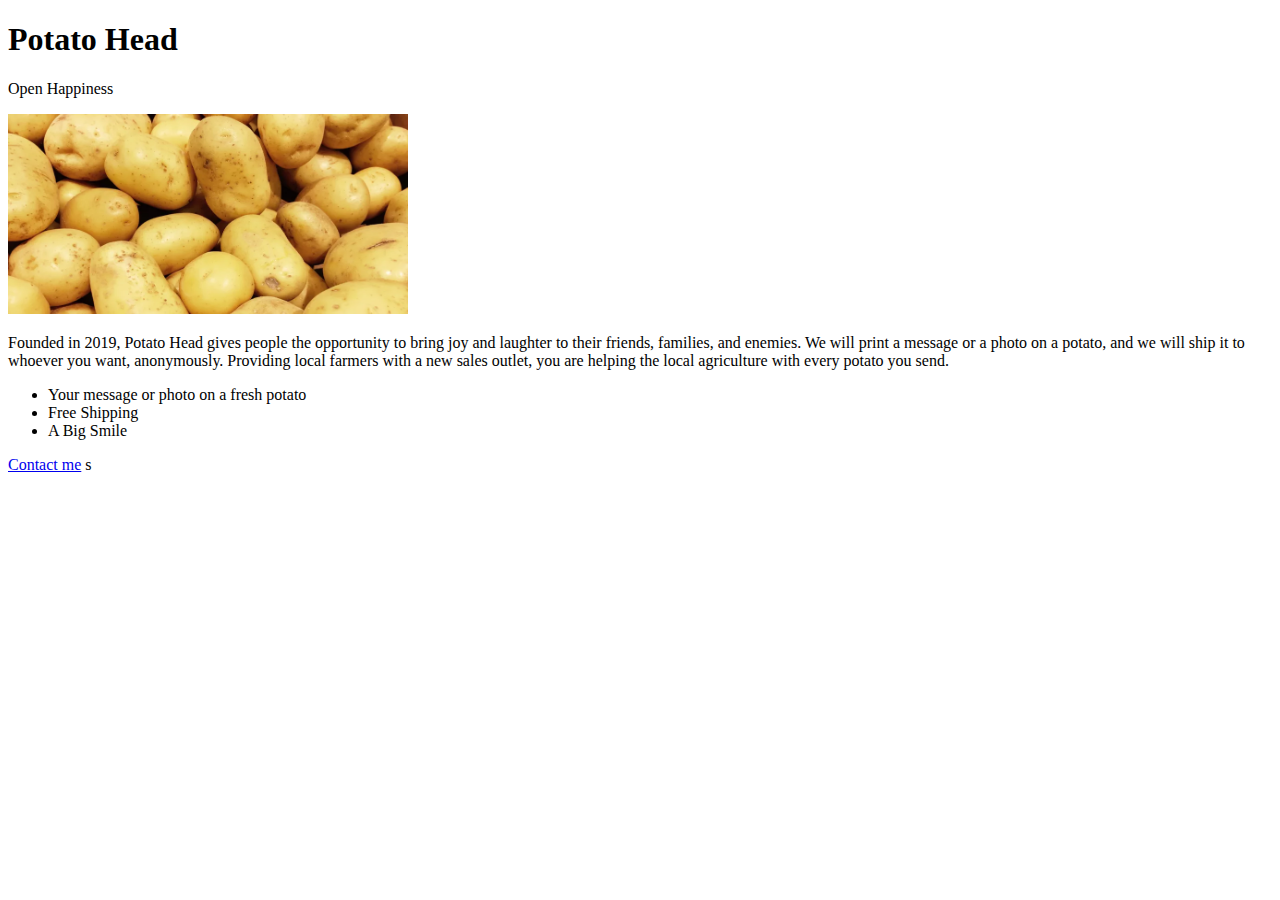
==== unit_3/index.html @ 24ace1a0 "Update index.html" ====
<!DOCTYPE html>
<html>
<head>
	<link rel="stylesheet" href="css/style.css">
	<title>Potato Head</title>
</head>	

<body>
	<h1>Potato Head</h1>
	<p id="slogan">Open Happiness</p>
	<img src="images/potatoes.webp" alt="potatoes" style="width:400px;height:200px;">

	<p>Founded in 2019, Potato Head gives people the opportunity to bring joy and laughter to their friends, families, and enemies. We will print a message or a photo on a potato, and we will ship it to whoever you want, anonymously. Providing local farmers with a new sales outlet, you are helping the local agriculture with every potato you send.</p>

	<ul>
		<li>Your message or photo on a fresh potato</li>
		<li>Free Shipping</li>
		<li>A Big Smile</li>
	</ul>
</body>
<a href="mailto:test@gmail.com">Contact me</a>
</html>s
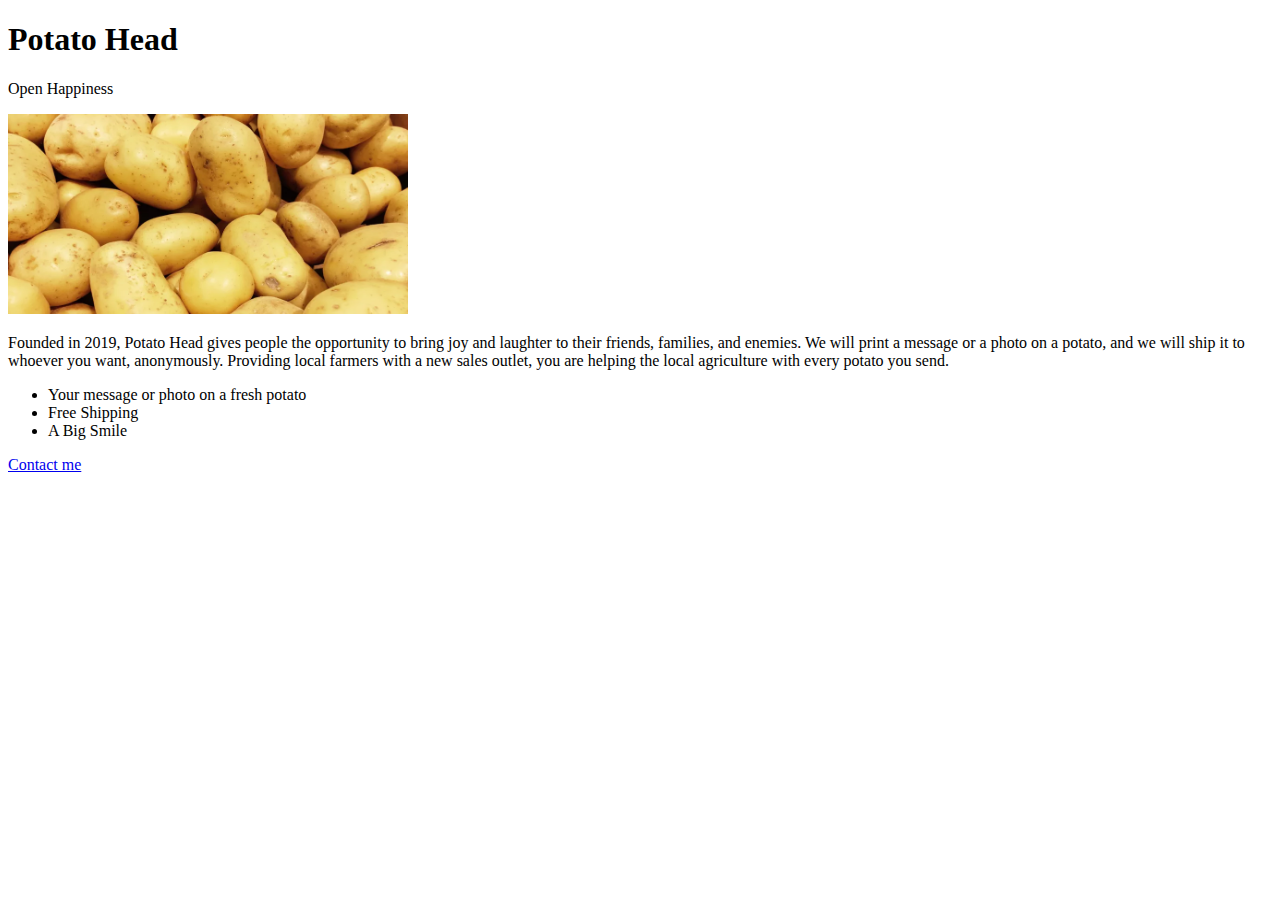
==== commit 3ae576c4: "Update index.html" ====
--- a/unit_3/index.html
+++ b/unit_3/index.html
@@ -19,4 +19,4 @@
 	</ul>
 </body>
 <a href="mailto:test@gmail.com">Contact me</a>
-</html>s+</html>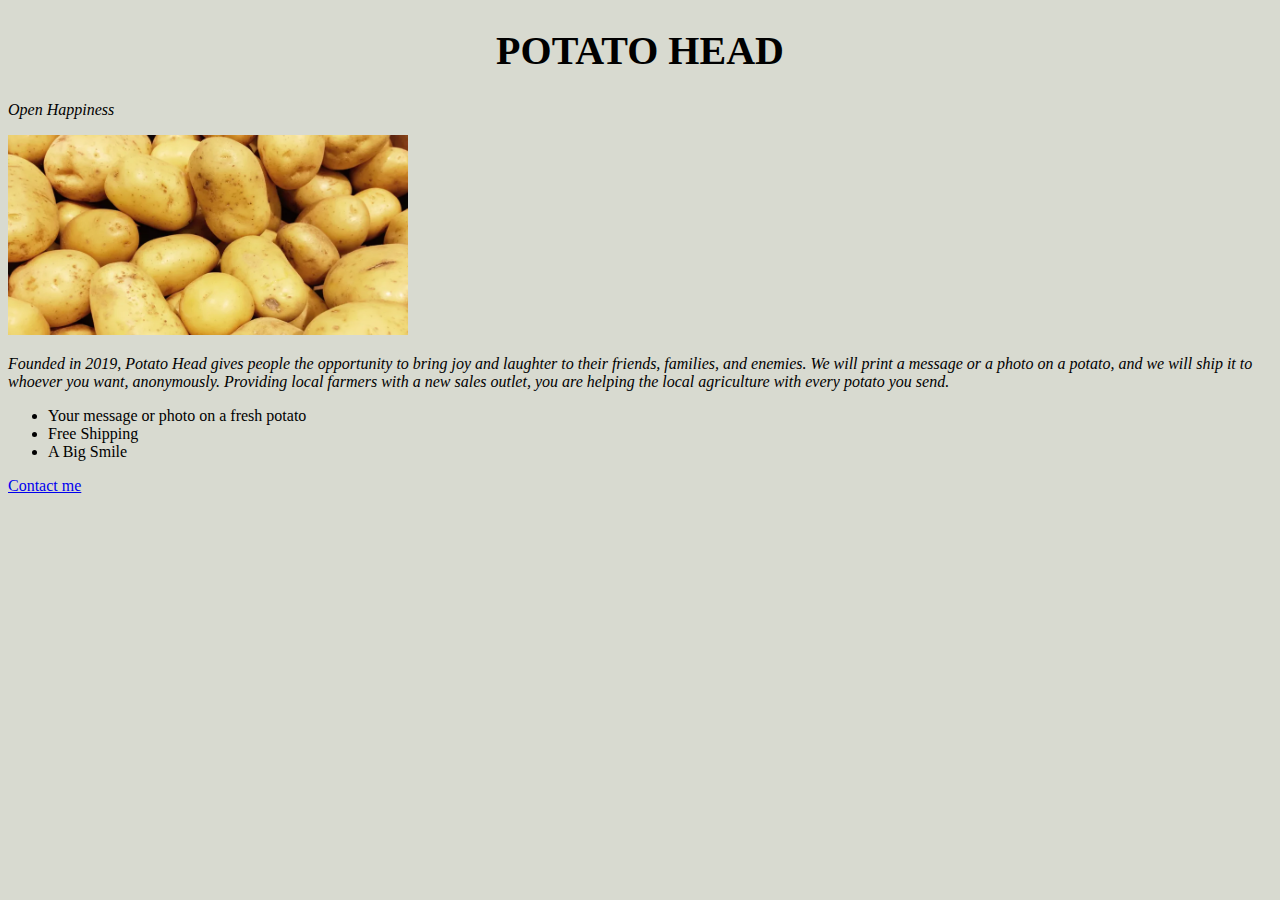
==== commit bdf0625e: "Update index.html" ====
--- a/unit_3/css/style.css
+++ b/unit_3/css/style.css
@@ -0,0 +1,16 @@
+body {
+	background-color: #D8DAD0
+}
+
+h1 {
+	font-size: 40px;
+	font-weight: bold;
+	text-align: center;
+	text-transform: uppercase;
+}
+
+p {
+	font size: 28px;
+	font-style: italic;
+
+}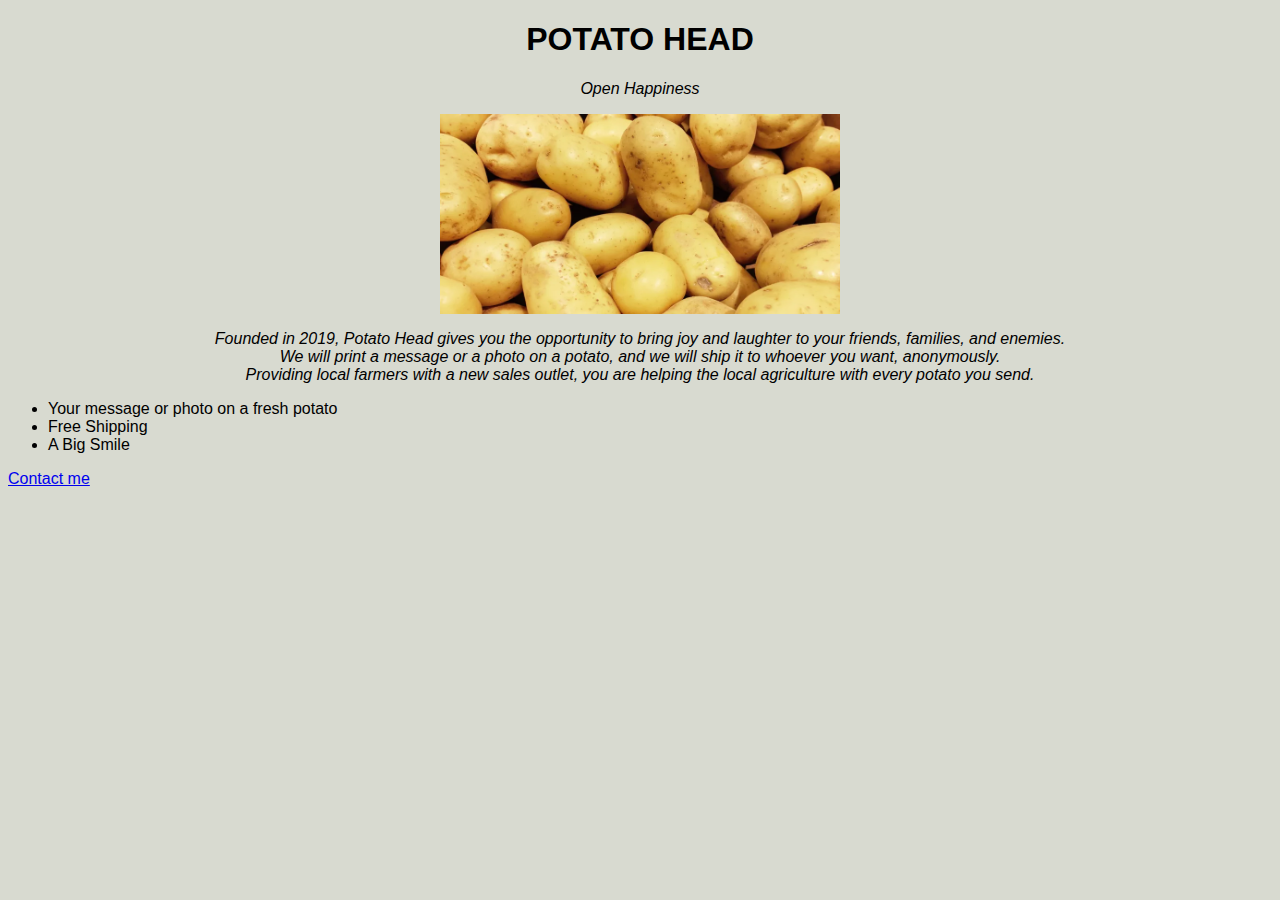
==== commit b80f7d00: "update" ====
--- a/unit_3/index.html
+++ b/unit_3/index.html
@@ -10,7 +10,7 @@
 	<p id="slogan">Open Happiness</p>
 	<img src="images/potatoes.webp" alt="potatoes" style="width:400px;height:200px;">
 
-	<p>Founded in 2019, Potato Head gives people the opportunity to bring joy and laughter to their friends, families, and enemies. We will print a message or a photo on a potato, and we will ship it to whoever you want, anonymously. Providing local farmers with a new sales outlet, you are helping the local agriculture with every potato you send.</p>
+	<p>Founded in 2019, Potato Head gives you the opportunity to bring joy and laughter to your friends, families, and enemies. <br>We will print a message or a photo on a potato, and we will ship it to whoever you want, anonymously. <br>Providing local farmers with a new sales outlet, you are helping the local agriculture with every potato you send.</p>
 
 	<ul>
 		<li>Your message or photo on a fresh potato</li>
--- a/unit_3/css/style.css
+++ b/unit_3/css/style.css
@@ -1,9 +1,11 @@
 body {
-	background-color: #D8DAD0
+	background-color: #D8DAD0;
+	font-family: Helvetica;
 }
 
 h1 {
-	font-size: 40px;
+	font-family: Helvetica
+	font-size: 50px;
 	font-weight: bold;
 	text-align: center;
 	text-transform: uppercase;
@@ -12,5 +14,16 @@
 p {
 	font size: 28px;
 	font-style: italic;
+	text-align: center;
 
+}
+
+img {
+	display:block;
+	margin-left:auto;
+	margin-right:auto;
+}
+
+ul {
+	
 }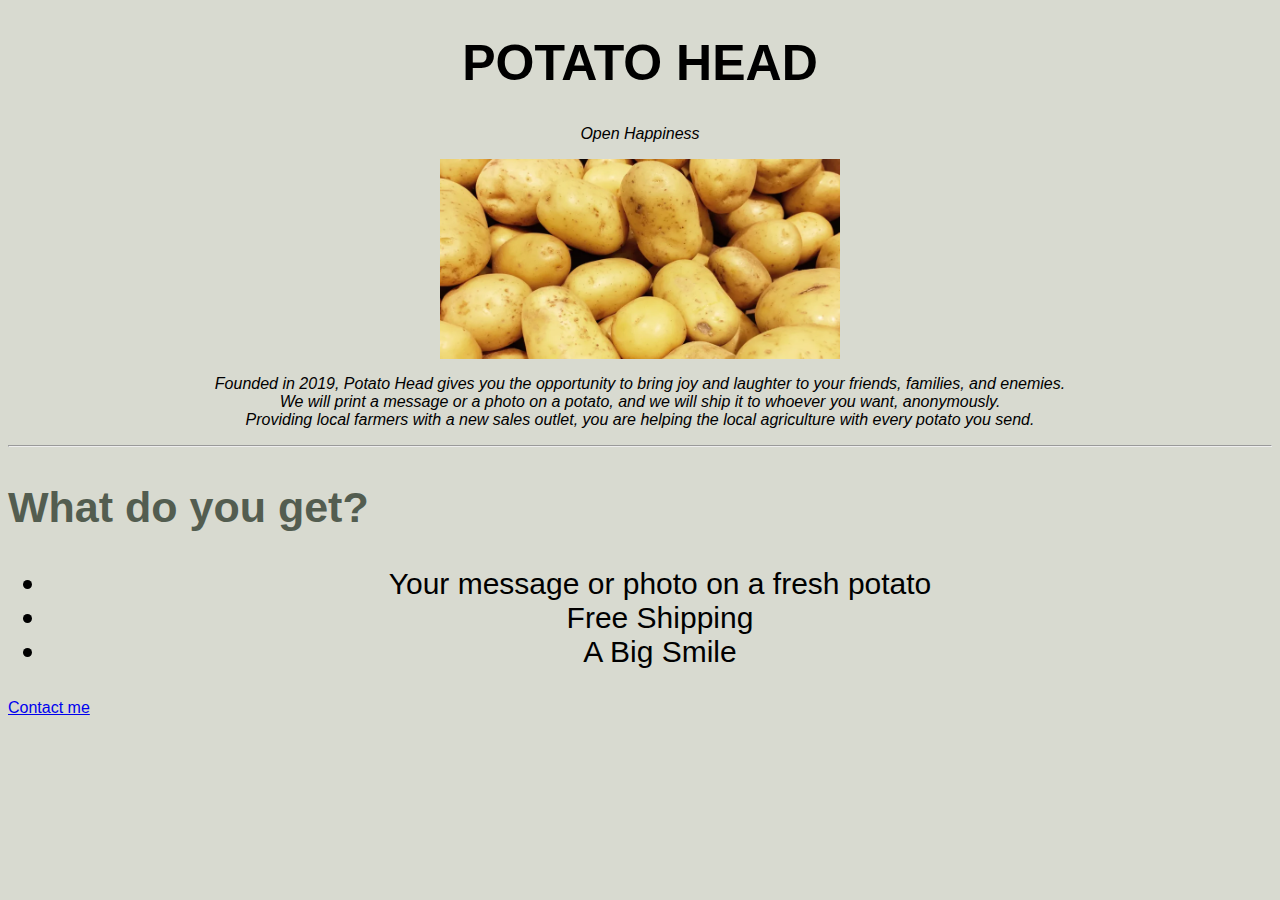
==== commit 74141e8b: "update" ====
--- a/unit_3/index.html
+++ b/unit_3/index.html
@@ -11,7 +11,8 @@
 	<img src="images/potatoes.webp" alt="potatoes" style="width:400px;height:200px;">
 
 	<p>Founded in 2019, Potato Head gives you the opportunity to bring joy and laughter to your friends, families, and enemies. <br>We will print a message or a photo on a potato, and we will ship it to whoever you want, anonymously. <br>Providing local farmers with a new sales outlet, you are helping the local agriculture with every potato you send.</p>
-
+	<hr>
+<h2>What do you get?</h2>
 	<ul>
 		<li>Your message or photo on a fresh potato</li>
 		<li>Free Shipping</li>
--- a/unit_3/css/style.css
+++ b/unit_3/css/style.css
@@ -4,7 +4,7 @@
 }
 
 h1 {
-	font-family: Helvetica
+	font-family: Helvetica;
 	font-size: 50px;
 	font-weight: bold;
 	text-align: center;
@@ -12,10 +12,14 @@
 }
 
 p {
-	font size: 28px;
+	font size: 18px;
 	font-style: italic;
 	text-align: center;
 
+}
+
+hr{
+	width: 800 px;
 }
 
 img {
@@ -24,6 +28,14 @@
 	margin-right:auto;
 }
 
+h2 {
+	font-size: 43px;
+	color: #535D50;
+
+}
+
 ul {
-	
+	font-size: 30px;
+	font-style: normal;
+	text-align: center;
 }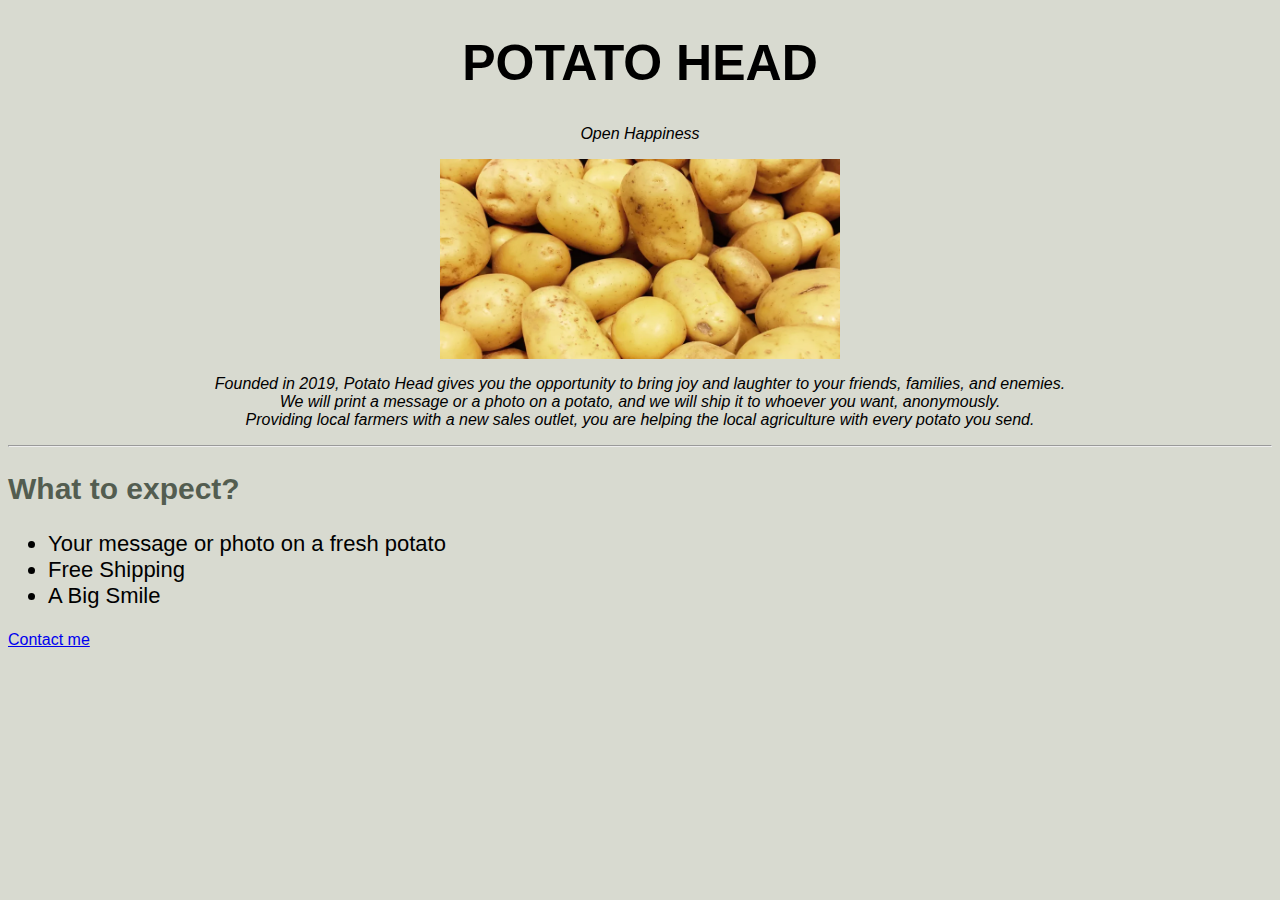
==== commit 33cf31c5: "fix" ====
--- a/unit_3/index.html
+++ b/unit_3/index.html
@@ -12,7 +12,7 @@
 
 	<p>Founded in 2019, Potato Head gives you the opportunity to bring joy and laughter to your friends, families, and enemies. <br>We will print a message or a photo on a potato, and we will ship it to whoever you want, anonymously. <br>Providing local farmers with a new sales outlet, you are helping the local agriculture with every potato you send.</p>
 	<hr>
-<h2>What do you get?</h2>
+<h2>What to expect?</h2>
 	<ul>
 		<li>Your message or photo on a fresh potato</li>
 		<li>Free Shipping</li>
--- a/unit_3/css/style.css
+++ b/unit_3/css/style.css
@@ -19,7 +19,7 @@
 }
 
 hr{
-	width: 800 px;
+	width: 600 px;
 }
 
 img {
@@ -29,13 +29,19 @@
 }
 
 h2 {
-	font-size: 43px;
+	font-size: 30px;
 	color: #535D50;
 
 }
 
 ul {
-	font-size: 30px;
+	font-size: 22px;
 	font-style: normal;
+	text-align: left;
+}
+
+a  {
 	text-align: center;
-}+}
+
+
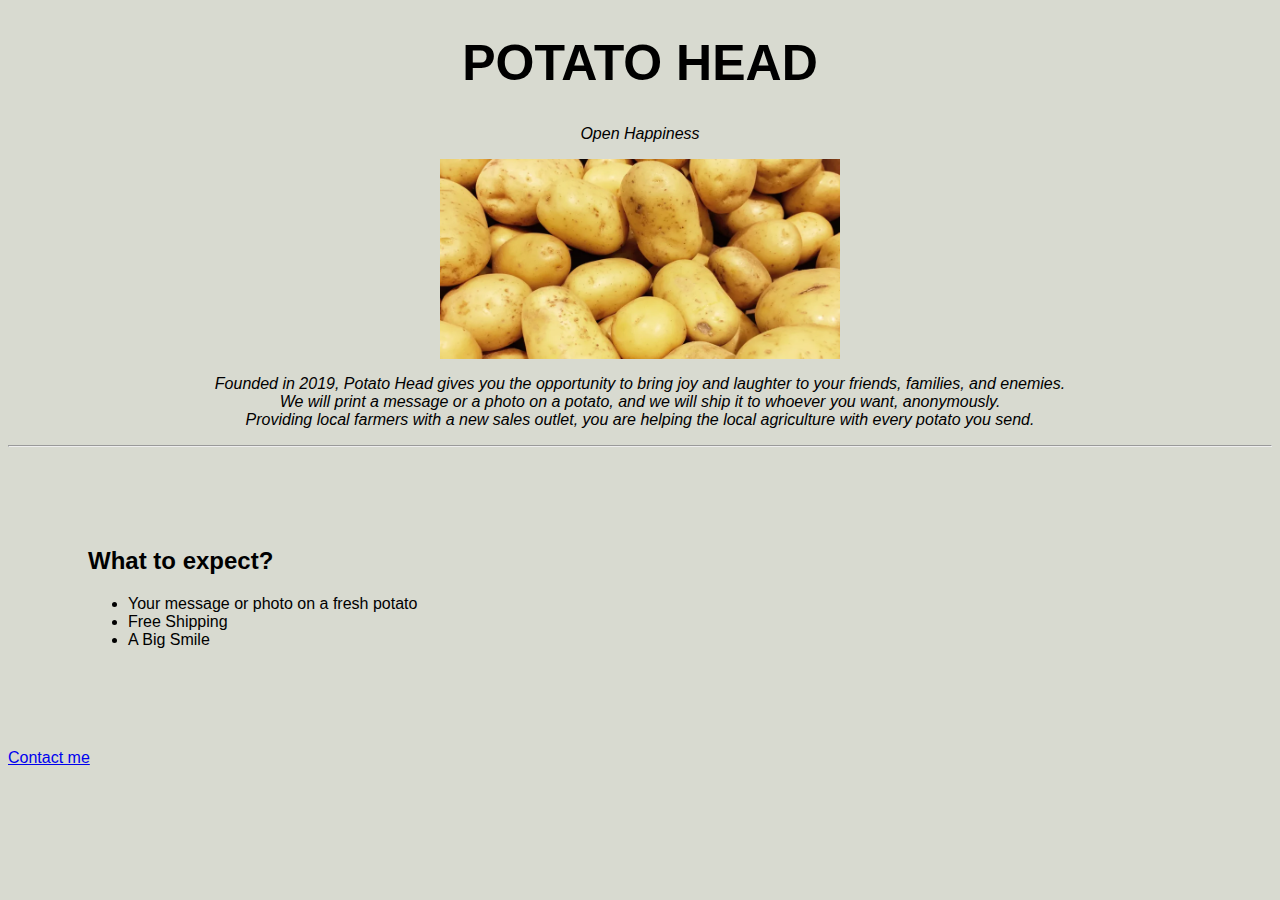
==== commit f960c842: "added div" ====
--- a/unit_3/index.html
+++ b/unit_3/index.html
@@ -12,12 +12,15 @@
 
 	<p>Founded in 2019, Potato Head gives you the opportunity to bring joy and laughter to your friends, families, and enemies. <br>We will print a message or a photo on a potato, and we will ship it to whoever you want, anonymously. <br>Providing local farmers with a new sales outlet, you are helping the local agriculture with every potato you send.</p>
 	<hr>
+<div>	
 <h2>What to expect?</h2>
 	<ul>
 		<li>Your message or photo on a fresh potato</li>
 		<li>Free Shipping</li>
 		<li>A Big Smile</li>
 	</ul>
+</div>
+
 </body>
 <a href="mailto:test@gmail.com">Contact me</a>
 </html>--- a/unit_3/css/style.css
+++ b/unit_3/css/style.css
@@ -28,20 +28,10 @@
 	margin-right:auto;
 }
 
-h2 {
-	font-size: 30px;
-	color: #535D50;
-
+div {
+	margin-top: 100px;
+	margin-bottom: 100px;
+	margin-right: 150px;
+	margin-left: 80px;
 }
 
-ul {
-	font-size: 22px;
-	font-style: normal;
-	text-align: left;
-}
-
-a  {
-	text-align: center;
-}
-
-
